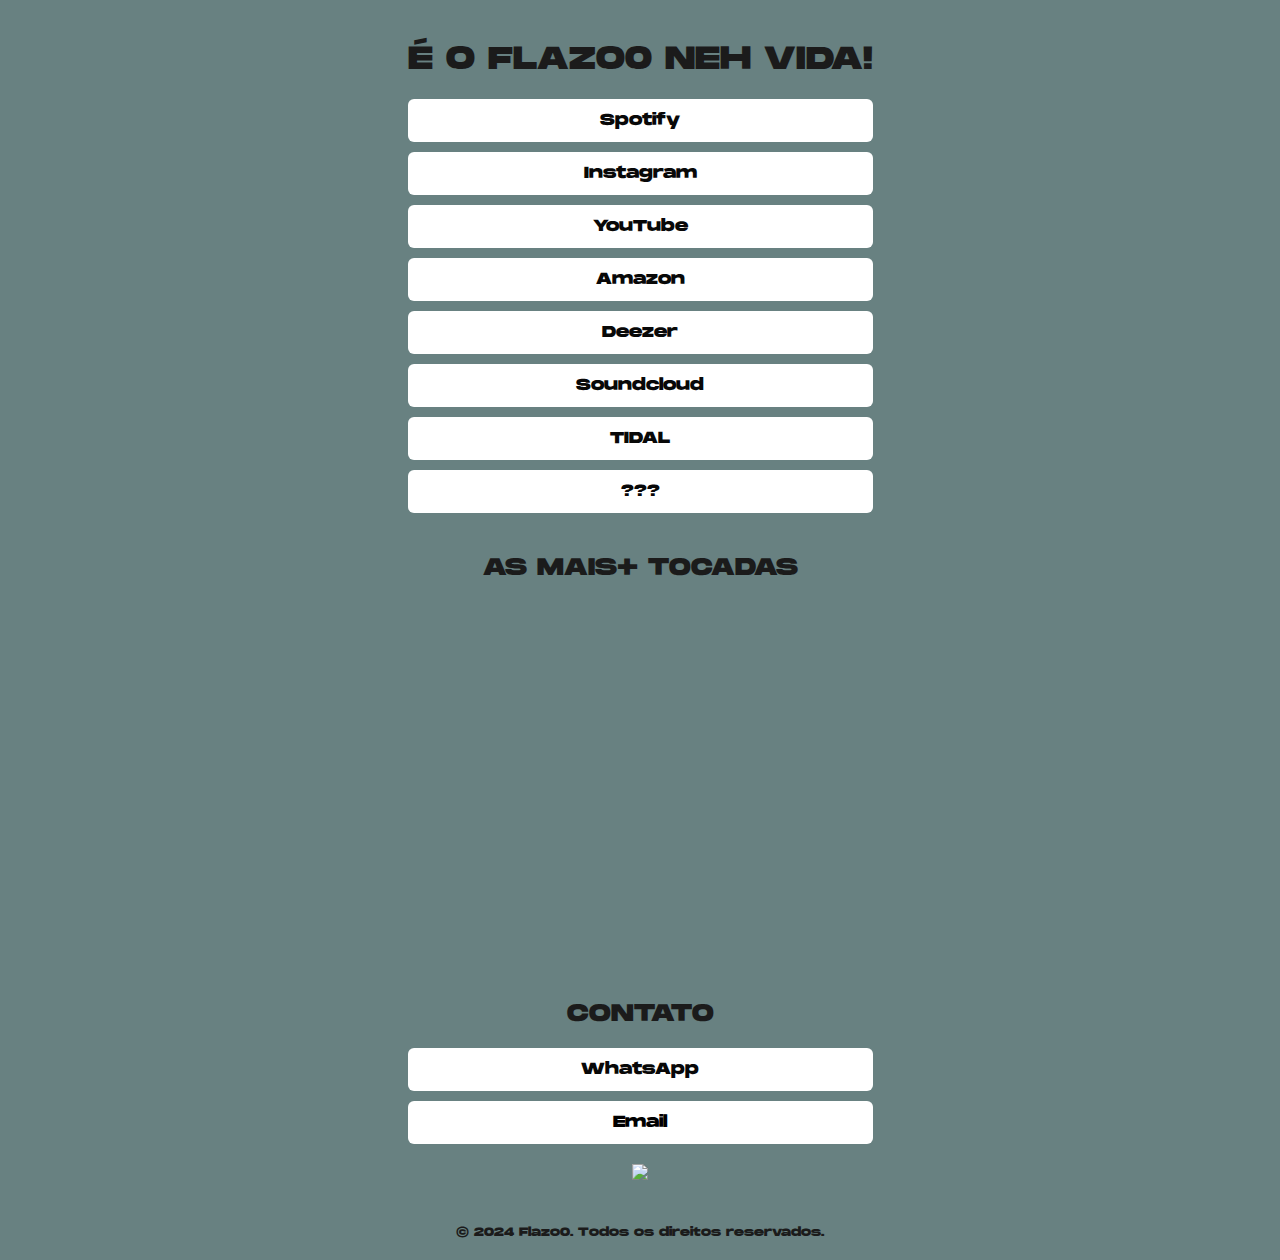
==== index.html @ 51942c79 "Update index.html" ====
<!DOCTYPE html>
<html lang="pt-BR">
<head>
    <meta charset="UTF-8">
    <meta name="viewport" content="width=device-width, initial-scale=1.0">
    <link rel="stylesheet" href="styles.css">
    <title>É O FLAZO0 NEH VIDA!</title>
</head>
<body>
    <div class="container">
        <header>
            <!--<img src="myphoto.png" alt="Sua Foto" class="profile-photo">-->
            <h1>É O FLAZO0 NEH VIDA!</h1>
        </header>
        
        <nav class="social-links">
            <ul>
                <li><a href="https://open.spotify.com/intl-pt/artist/1sM4yT5wnlDdWj8nBtcMkx?si=aAM7fqs6SySTO5UV2H9cZg" target="_blank">Spotify</a></li>
                <li><a href="https://www.instagram.com/flazo0" target="_blank">Instagram</a></li>
                <li><a href="https://www.youtube.com/@flazo0/videos" target="_blank">YouTube</a></li>
                <li><a href="https://music.amazon.com.br/artists/B0DH65Y6ZB/flazo0" target="_blank">Amazon</a></li>
                <li><a href="https://www.deezer.com/br/artist/282297431" target="_blank">Deezer</a></li>
                <li><a href="https://soundcloud.com/flazo0" target="_blank">Soundcloud</a></li>
                <li><a href="https://listen.tidal.com/artist/50491185" target="_blank">TIDAL</a></li>
                <li><a href="https://flazo0.onrender.com/-" target="_blank">???</a></li>
            </ul>
        </nav>

        <section class="latest-music">
            <h2>AS MAIS+ TOCADAS</h2>
            <iframe style="border-radius:12px" src="https://open.spotify.com/embed/artist/1sM4yT5wnlDdWj8nBtcMkx?utm_source=generator&theme=0" width="100%" height="352" frameBorder="0" allowfullscreen="" allow="autoplay; clipboard-write; encrypted-media; fullscreen; picture-in-picture" loading="lazy"></iframe>
        </section>


        <nav class="social-links">
            <h2>CONTATO</h2>
            <ul>
                <li><a href="https://wa.me/5511993031311?text=Ol%C3%A1,%20gostaria%20de%20saber%20mais%20sobre%20suas%20disponibilidades%20para%20eventos." target="_blank">WhatsApp</a></li>
                <button onclick="copiarEmail()">Email</button>
                <p id="feedback"></p>
            </ul>
        </nav>
        <img src="https://flazo0.onrender.com/gumball.gif" width="500px">
        <footer class="contact-info">
            <p>&copy; 2024 Flazo0. Todos os direitos reservados.</p>
        </footer>
    </div>

    <script>
        // Função para copiar o e-mail para a área de transferência
        function copiarEmail() {
            const email = 'seuemail@exemplo.com';
            navigator.clipboard.writeText(email).then(() => {
                document.getElementById('feedback').innerText = 'E-mail copiado!';
            }).catch(err => {
                document.getElementById('feedback').innerText = 'Falha ao copiar o e-mail.';
            });
        }
    </script>
</body>
</html>
---- styles.css ----
@font-face {
    font-family: 'MonumentExtended';
    src: url('./MonumentExtended-Ultrabold.otf') format('opentype');
    font-weight: 100;
    font-style: normal;
}


* {
    margin: 0;
    padding: 0;
    box-sizing: border-box;
}

body {
    font-family: 'MonumentExtended' !important;
    background-color: #395959c2;
    color: #1b1b1b;
    display: flex;
    justify-content: center;
    align-items: center;
    flex-direction: column;
    min-height: 100vh;
}

.container {
    text-align: center;
    max-width: 600px;
    padding: 20px;
}

.profile-photo {
    border-radius: 50%;
    width: 150px;
    height: 150px;
    object-fit: cover;
    margin-bottom: 20px;
}

h1, h2 {
    margin: 20px 0;
}

.social-links ul {
    list-style: none;
    padding: 0;
}

.social-links li {
    margin: 10px 0;
    background-color: #fff;
    padding: 12px;
    border-radius: 6px;
}

.social-links li:hover {
    margin: 10px 0;
    background-color: #d3d3d3;
    padding: 12px;
    border-radius: 6px;
}

button {
    width: 100%;
    background-color: #fff;
    padding: 12px;
    border-radius: 6px;
    border: 0px;
    font-family: 'MonumentExtended';
    font-size: 10px;
    font-size: 16px;
}

button:hover {
    background-color: #d3d3d3;
    padding: 12px;
    border-radius: 6px;
}


.social-links a {
    color: #080808;
    text-decoration: none;
    font-weight: bold;
    text-decoration: none;
    font-size: 16px;
}

.social-links a:hover {
    color: #171717;
}

.latest-music {
    margin-top: 40px;
    margin-bottom: 40px;
}

.contact-info {
    margin-top: 40px;
    font-size: 12px;
}

#feedback {
    text-align: left;
    padding: 10px 0;
    font-size: 12px;
    color: #40b671;
}
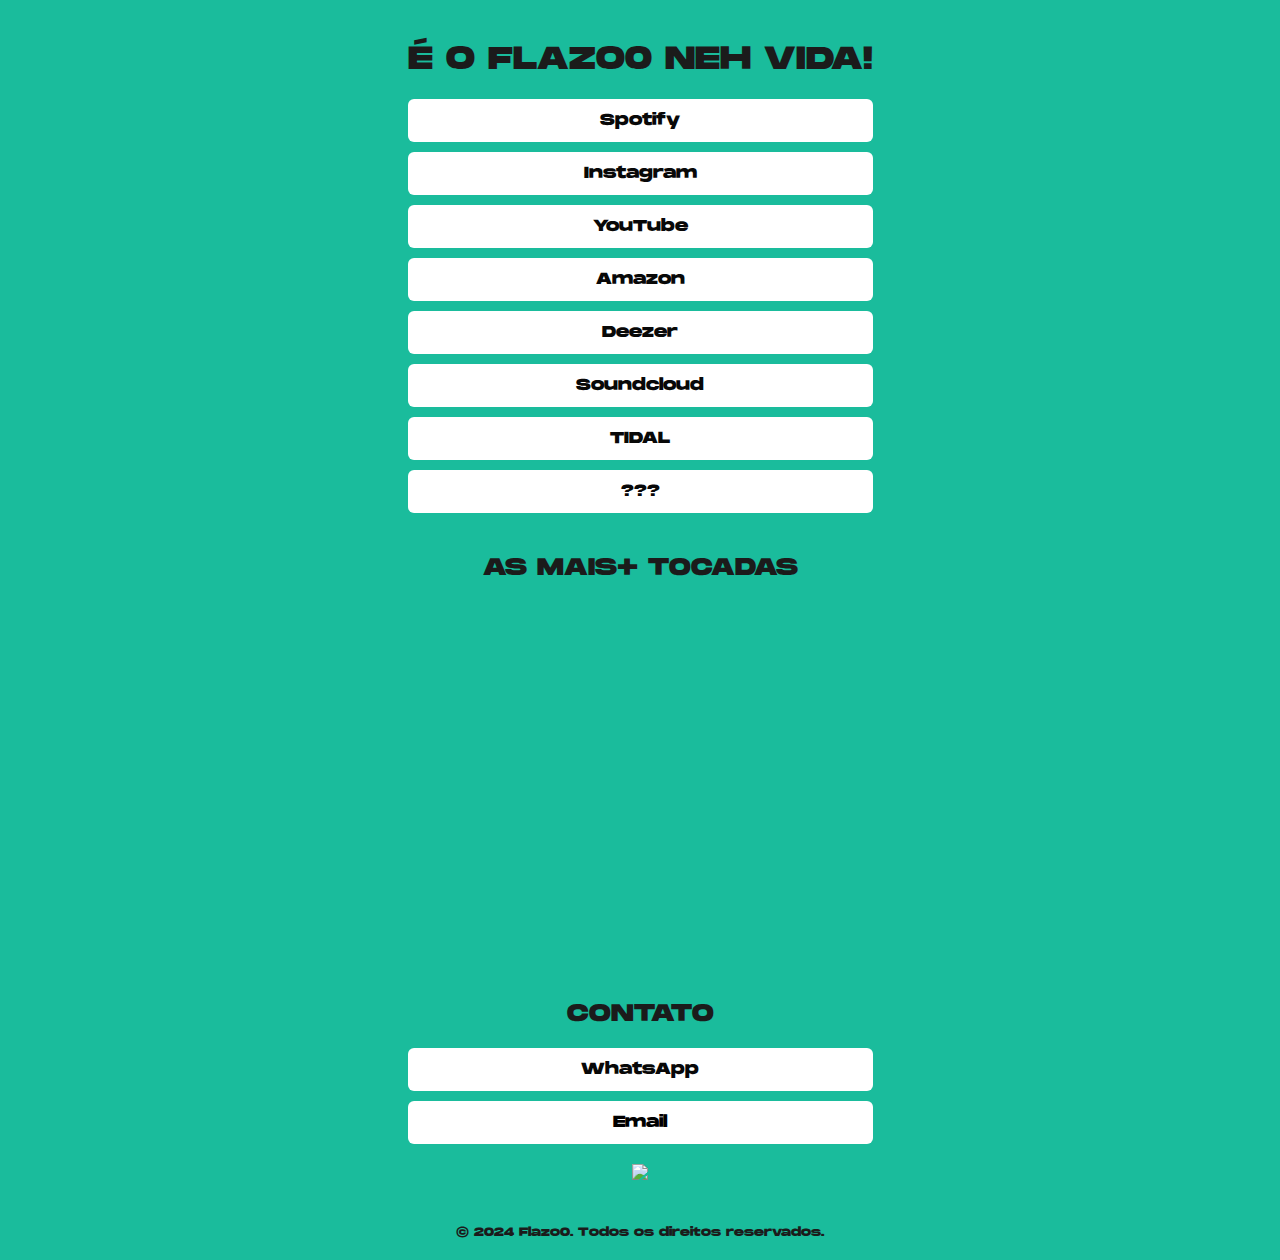
==== commit 22ba004d: "Update index.html" ====
--- a/index.html
+++ b/index.html
@@ -56,6 +56,19 @@
                 document.getElementById('feedback').innerText = 'Falha ao copiar o e-mail.';
             });
         }
+        
+        // Array com várias cores
+        const cores = ["#FF5733", "#33FF57", "#3357FF", "#F1C40F", "#9B59B6", "#E74C3C", "#1ABC9C"];
+        
+        // Função para escolher uma cor aleatória do array
+        function escolherCorAleatoria() {
+          const indiceAleatorio = Math.floor(Math.random() * cores.length); // Escolhe um índice aleatório
+          return cores[indiceAleatorio]; // Retorna a cor correspondente ao índice
+        }
+    
+        // Aplica a cor escolhida ao fundo da página
+        document.body.style.backgroundColor = escolherCorAleatoria();
+
     </script>
 </body>
 </html>
--- a/styles.css
+++ b/styles.css
@@ -14,7 +14,7 @@
 
 body {
     font-family: 'MonumentExtended' !important;
-    background-color: #395959c2;
+    transition: background-color 1s ease; /* Efeito suave para a transição da cor */
     color: #1b1b1b;
     display: flex;
     justify-content: center;
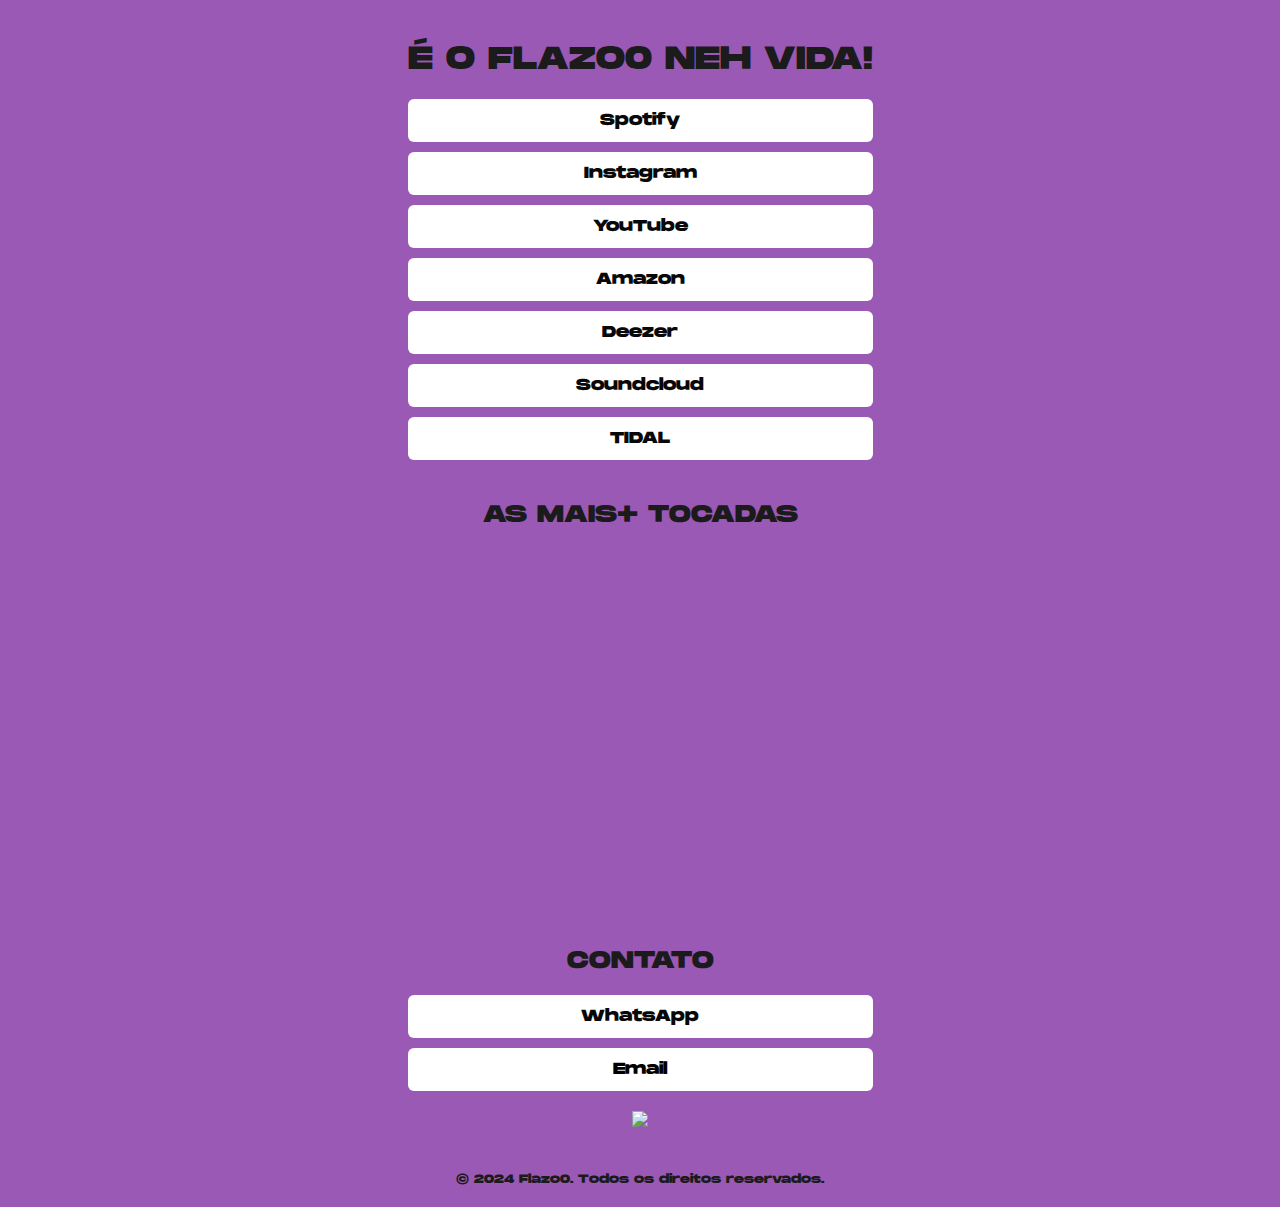
==== commit 61a638ba: "Update index.html" ====
--- a/index.html
+++ b/index.html
@@ -22,7 +22,6 @@
                 <li><a href="https://www.deezer.com/br/artist/282297431" target="_blank">Deezer</a></li>
                 <li><a href="https://soundcloud.com/flazo0" target="_blank">Soundcloud</a></li>
                 <li><a href="https://listen.tidal.com/artist/50491185" target="_blank">TIDAL</a></li>
-                <li><a href="https://flazo0.onrender.com/-" target="_blank">???</a></li>
             </ul>
         </nav>
 
@@ -40,7 +39,11 @@
                 <p id="feedback"></p>
             </ul>
         </nav>
-        <img src="https://flazo0.onrender.com/gumball.gif" width="500px">
+        
+        <a href="https://flazo0.onrender.com/-" target="_blank">
+            <img src="https://flazo0.onrender.com/gumball.gif" width="500px">
+        </a>
+        
         <footer class="contact-info">
             <p>&copy; 2024 Flazo0. Todos os direitos reservados.</p>
         </footer>
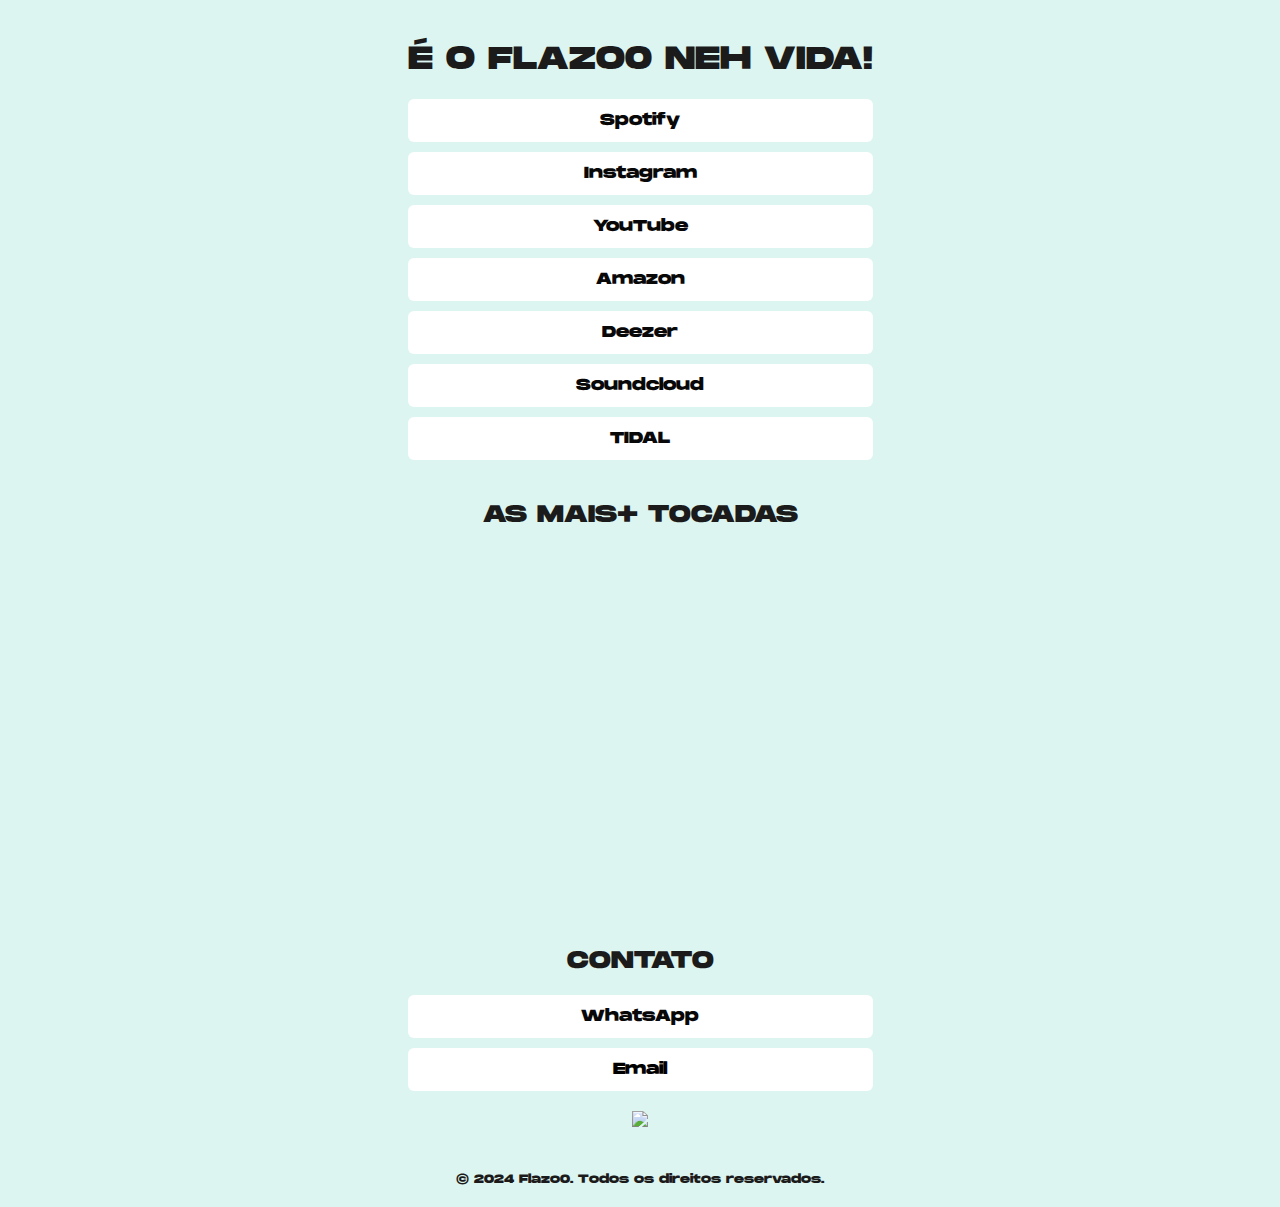
==== commit 92d7b131: "Update index.html" ====
--- a/index.html
+++ b/index.html
@@ -61,7 +61,24 @@
         }
         
         // Array com várias cores
-        const cores = ["#FF5733", "#33FF57", "#3357FF", "#F1C40F", "#9B59B6", "#E74C3C", "#1ABC9C"];
+        const cores = [
+          "rgba(255, 87, 51, 0.15)",  // Vermelho
+          "rgba(51, 255, 87, 0.15)",  // Verde
+          "rgba(51, 87, 255, 0.15)",  // Azul
+          "rgba(241, 196, 15, 0.15)", // Amarelo
+          "rgba(155, 89, 182, 0.15)", // Roxo
+          "rgba(231, 76, 60, 0.15)",  // Vermelho claro
+          "rgba(26, 188, 156, 0.15)", // Verde água
+          "rgba(52, 152, 219, 0.15)", // Azul claro
+          "rgba(22, 160, 133, 0.15)", // Verde esmeralda
+          "rgba(241, 85, 126, 0.15)", // Rosa suave
+          "rgba(38, 194, 129, 0.15)", // Verde neon
+          "rgba(248, 164, 55, 0.15)", // Laranja
+          "rgba(142, 68, 173, 0.15)", // Roxo escuro
+          "rgba(244, 67, 54, 0.15)",  // Vermelho intenso
+          "rgba(41, 128, 185, 0.15)"  // Azul escuro
+        ];
+    
         
         // Função para escolher uma cor aleatória do array
         function escolherCorAleatoria() {
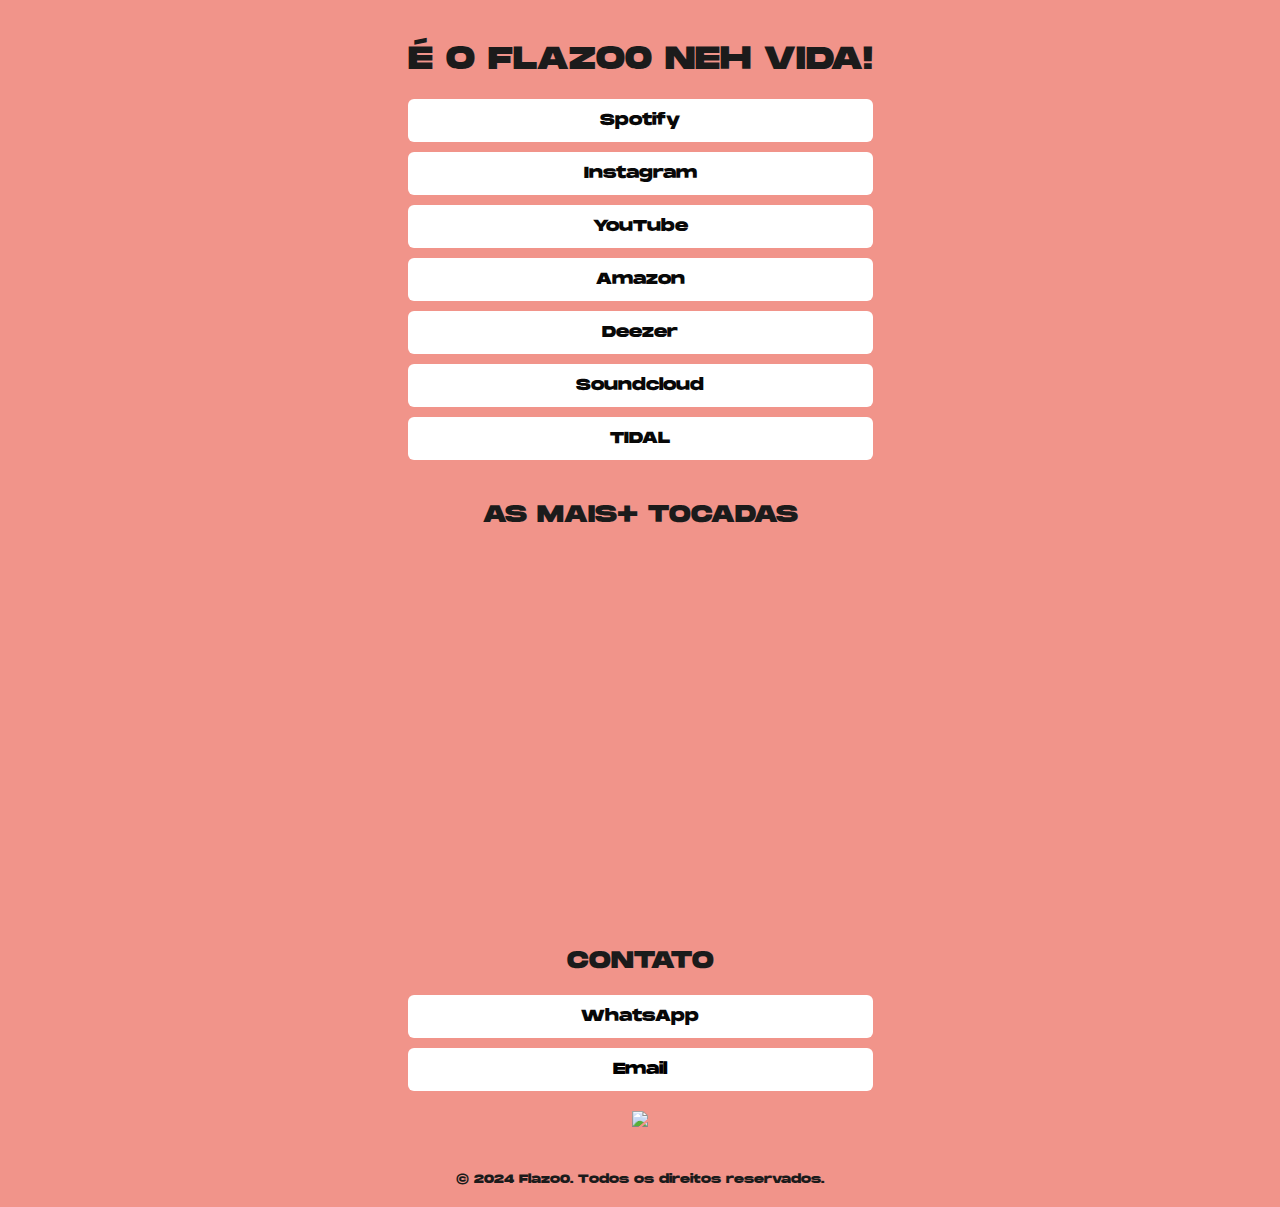
==== commit 3b34f0aa: "Update index.html" ====
--- a/index.html
+++ b/index.html
@@ -62,21 +62,21 @@
         
         // Array com várias cores
         const cores = [
-          "rgba(255, 87, 51, 0.15)",  // Vermelho
-          "rgba(51, 255, 87, 0.15)",  // Verde
-          "rgba(51, 87, 255, 0.15)",  // Azul
-          "rgba(241, 196, 15, 0.15)", // Amarelo
-          "rgba(155, 89, 182, 0.15)", // Roxo
-          "rgba(231, 76, 60, 0.15)",  // Vermelho claro
-          "rgba(26, 188, 156, 0.15)", // Verde água
-          "rgba(52, 152, 219, 0.15)", // Azul claro
-          "rgba(22, 160, 133, 0.15)", // Verde esmeralda
-          "rgba(241, 85, 126, 0.15)", // Rosa suave
-          "rgba(38, 194, 129, 0.15)", // Verde neon
-          "rgba(248, 164, 55, 0.15)", // Laranja
-          "rgba(142, 68, 173, 0.15)", // Roxo escuro
-          "rgba(244, 67, 54, 0.15)",  // Vermelho intenso
-          "rgba(41, 128, 185, 0.15)"  // Azul escuro
+          "rgba(255, 87, 51, 0.60)",  // Vermelho
+          "rgba(51, 255, 87, 0.60)",  // Verde
+          "rgba(51, 87, 255, 0.60)",  // Azul
+          "rgba(241, 196, 15, 0.60)", // Amarelo
+          "rgba(155, 89, 182, 0.60)", // Roxo
+          "rgba(231, 76, 60, 0.60)",  // Vermelho claro
+          "rgba(26, 188, 156, 0.60)", // Verde água
+          "rgba(52, 152, 219, 0.60)", // Azul claro
+          "rgba(22, 160, 133, 0.60)", // Verde esmeralda
+          "rgba(241, 85, 126, 0.60)", // Rosa suave
+          "rgba(38, 194, 129, 0.60)", // Verde neon
+          "rgba(248, 164, 55, 0.60)", // Laranja
+          "rgba(142, 68, 173, 0.60)", // Roxo escuro
+          "rgba(244, 67, 54, 0.60)",  // Vermelho intenso
+          "rgba(41, 128, 185, 0.60)"  // Azul escuro
         ];
     
         
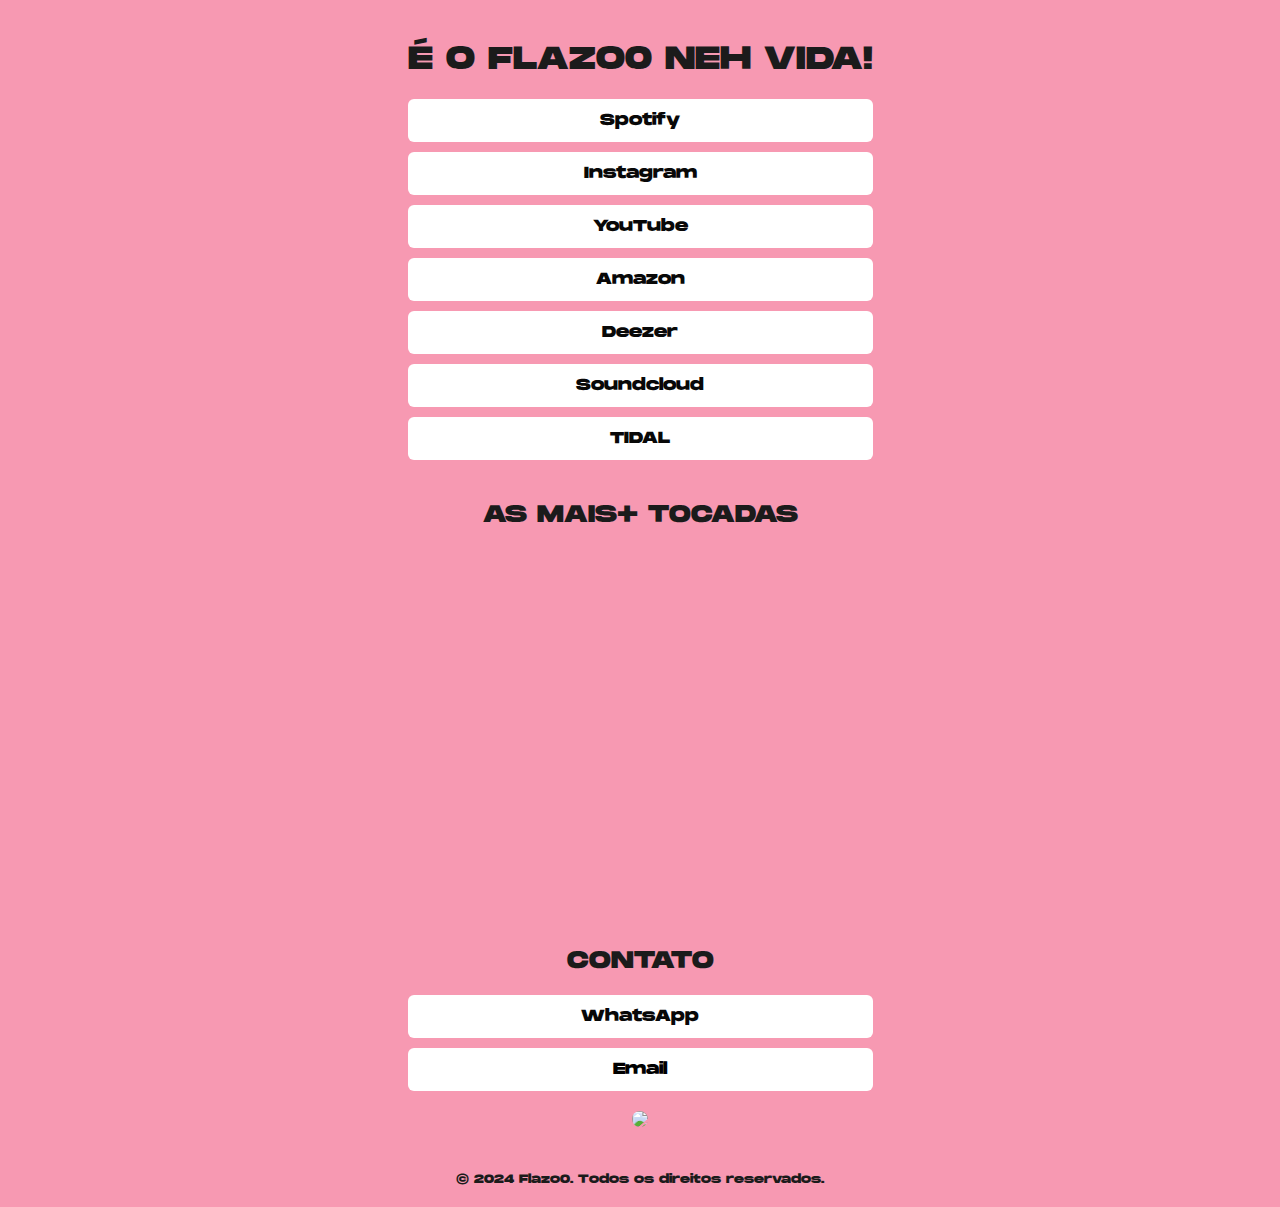
==== commit 89e7bf90: "Update index.html" ====
--- a/index.html
+++ b/index.html
@@ -41,7 +41,7 @@
         </nav>
         
         <a href="https://flazo0.onrender.com/-" target="_blank">
-            <img src="https://flazo0.onrender.com/gumball.gif" width="500px">
+            <img src="https://flazo0.onrender.com/gumball.gif" width="500px" style="border-radius: 10px;">
         </a>
         
         <footer class="contact-info">
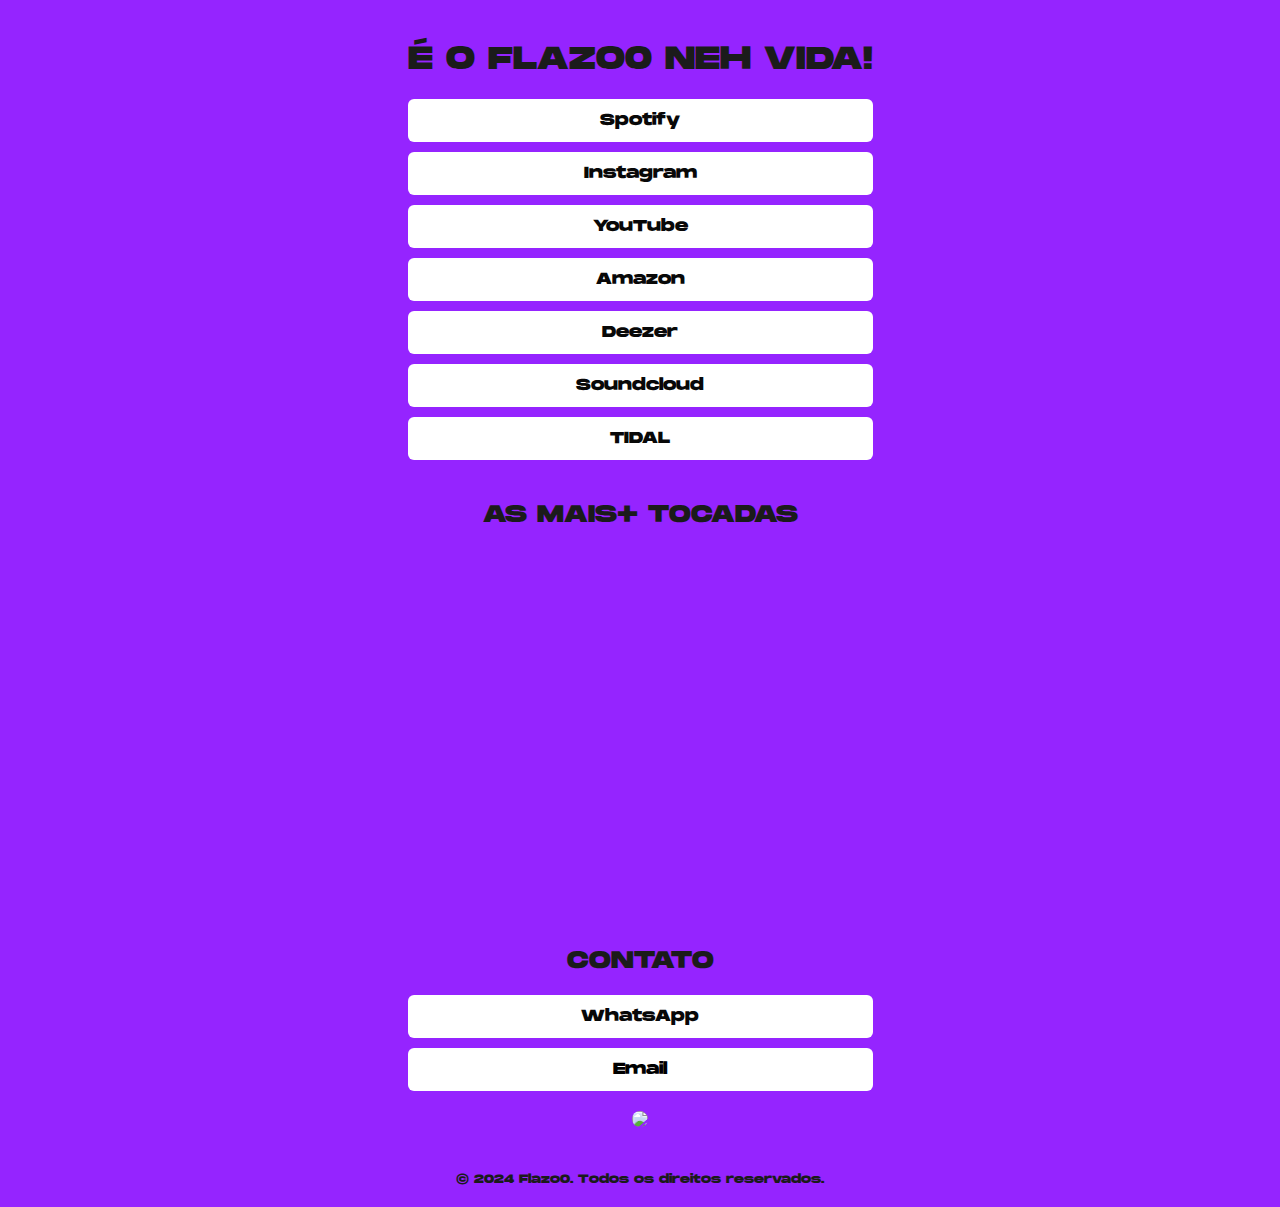
==== commit 4a3867e3: "Update index.html" ====
--- a/index.html
+++ b/index.html
@@ -62,21 +62,12 @@
         
         // Array com várias cores
         const cores = [
-          "rgba(255, 87, 51, 0.60)",  // Vermelho
-          "rgba(51, 255, 87, 0.60)",  // Verde
-          "rgba(51, 87, 255, 0.60)",  // Azul
-          "rgba(241, 196, 15, 0.60)", // Amarelo
-          "rgba(155, 89, 182, 0.60)", // Roxo
-          "rgba(231, 76, 60, 0.60)",  // Vermelho claro
-          "rgba(26, 188, 156, 0.60)", // Verde água
-          "rgba(52, 152, 219, 0.60)", // Azul claro
-          "rgba(22, 160, 133, 0.60)", // Verde esmeralda
-          "rgba(241, 85, 126, 0.60)", // Rosa suave
-          "rgba(38, 194, 129, 0.60)", // Verde neon
-          "rgba(248, 164, 55, 0.60)", // Laranja
-          "rgba(142, 68, 173, 0.60)", // Roxo escuro
-          "rgba(244, 67, 54, 0.60)",  // Vermelho intenso
-          "rgba(41, 128, 185, 0.60)"  // Azul escuro
+          "rgb(255 45 45 / 92%)",
+          "rgb(182 255 45 / 92%)",
+          "rgb(45 91 255 / 92%)",
+          "rgb(255 164 45)",
+          "rgb(132 0 255 / 86%)",
+          "rgb(120 255 0 / 86%)"
         ];
     
         
